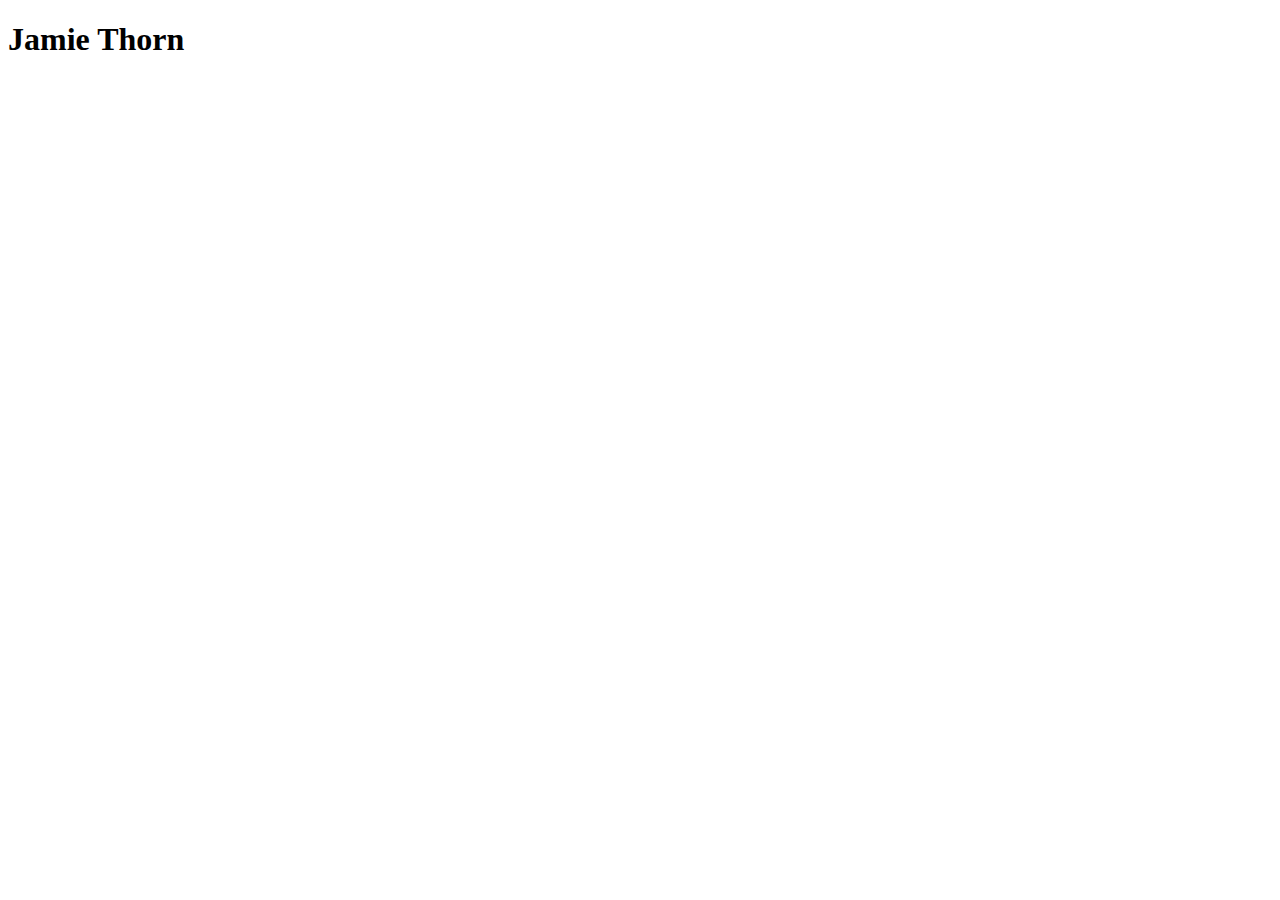
==== index.html @ 9e8efe12 "created index.html" ====
<!DOCTYPE html>
<html lang="en">
<head>
    <meta charset="UTF-8">
    <meta name="viewport" content="width=device-width, initial-scale=1.0">
    <meta http-equiv="X-UA-Compatible" content="ie=edge">
    <title>IST363 Lab 1 - Homepage</title>
</head>
<body>
    <h1>Jamie Thorn</h1>
</body>
</html>
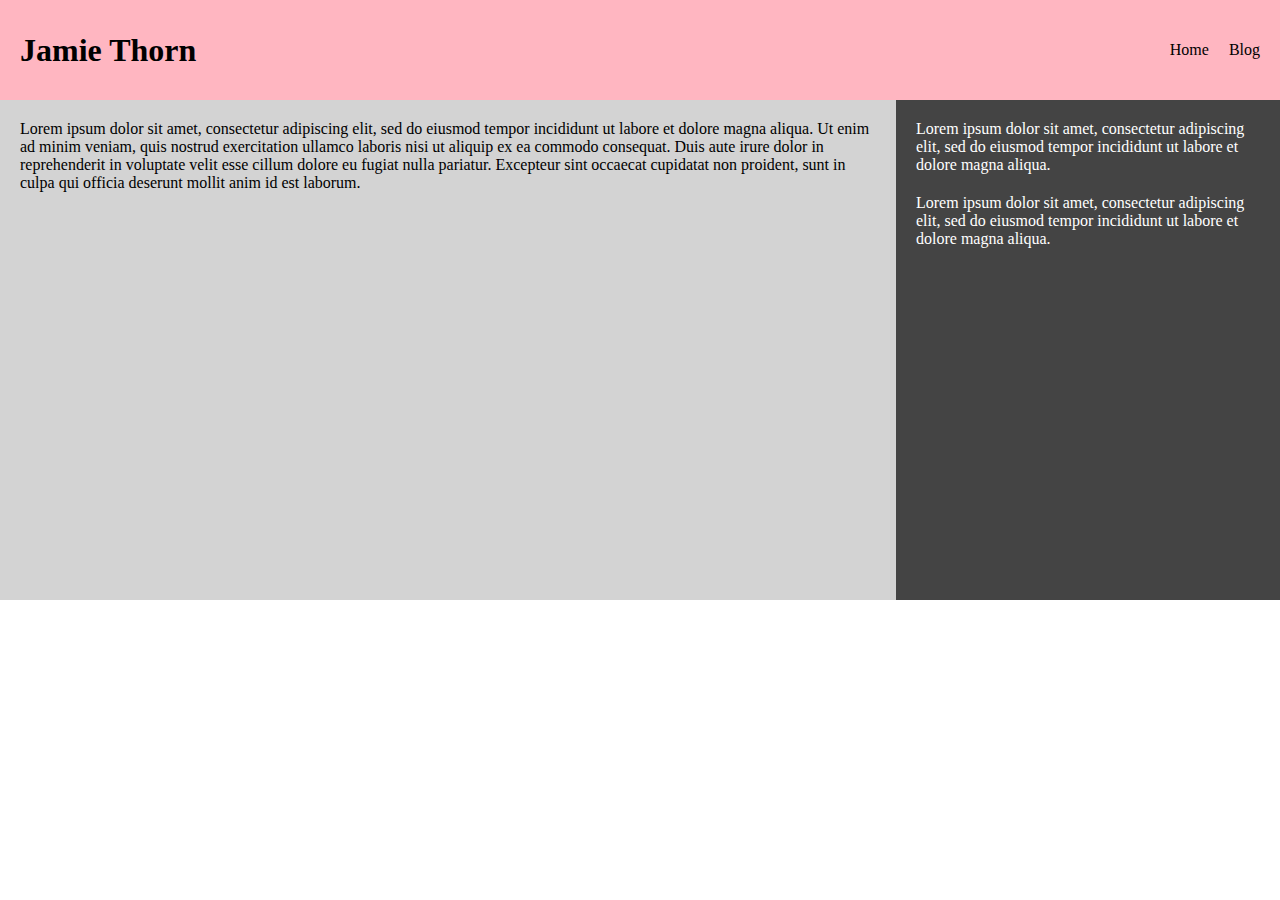
==== commit 7800843e: "added styles.css, content, and sidebar" ====
--- a/index.html
+++ b/index.html
@@ -5,8 +5,25 @@
     <meta name="viewport" content="width=device-width, initial-scale=1.0">
     <meta http-equiv="X-UA-Compatible" content="ie=edge">
     <title>IST363 Lab 1 - Homepage</title>
+    <link type="text/css" rel="stylesheet" href="styles.css">
 </head>
 <body>
-    <h1>Jamie Thorn</h1>
+    <div class="header">
+        <h1>Jamie Thorn</h1>
+        <ul>
+            <li><a href="index.html">Home</a></li>
+            <li><a href="blog.html">Blog</a></li>
+        </ul>
+    </div>
+    <main>
+        <div class="content">
+            <p>Lorem ipsum dolor sit amet, consectetur adipiscing elit, sed do eiusmod tempor incididunt ut labore et dolore magna aliqua. Ut enim ad minim veniam, quis nostrud exercitation ullamco laboris nisi ut aliquip ex ea commodo consequat. Duis aute irure dolor in reprehenderit in voluptate velit esse cillum dolore eu fugiat nulla pariatur. Excepteur sint occaecat cupidatat non proident, sunt in culpa qui officia deserunt mollit anim id est laborum.
+            </p>    
+        </div>
+        <div class="sidebar">
+            <p>Lorem ipsum dolor sit amet, consectetur adipiscing elit, sed do eiusmod tempor incididunt ut labore et dolore magna aliqua.</p>
+            <p>Lorem ipsum dolor sit amet, consectetur adipiscing elit, sed do eiusmod tempor incididunt ut labore et dolore magna aliqua.</p>
+        </div>
+    </main>
 </body>
 </html>--- a/styles.css
+++ b/styles.css
@@ -0,0 +1,11 @@
+html {margin:0px; padding:0px;}
+body {margin:0px; padding:0px;}
+.header {height:60px; line-height: 60px; padding: 20px; background-color:lightpink; display:flex; justify-content:space-between;}
+h1 {margin:0px;}
+ul {display:flex; margin:0px; padding:0px;}
+li {margin-left: 20px; list-style: none;}
+a {color:#000; text-decoration: none;}
+main {display:flex; min-height: 500px;}
+.content {width:70%; background-color: lightgray;}
+.sidebar {width:30%; background-color: #444; color:#fff;}
+p {margin:20px;}